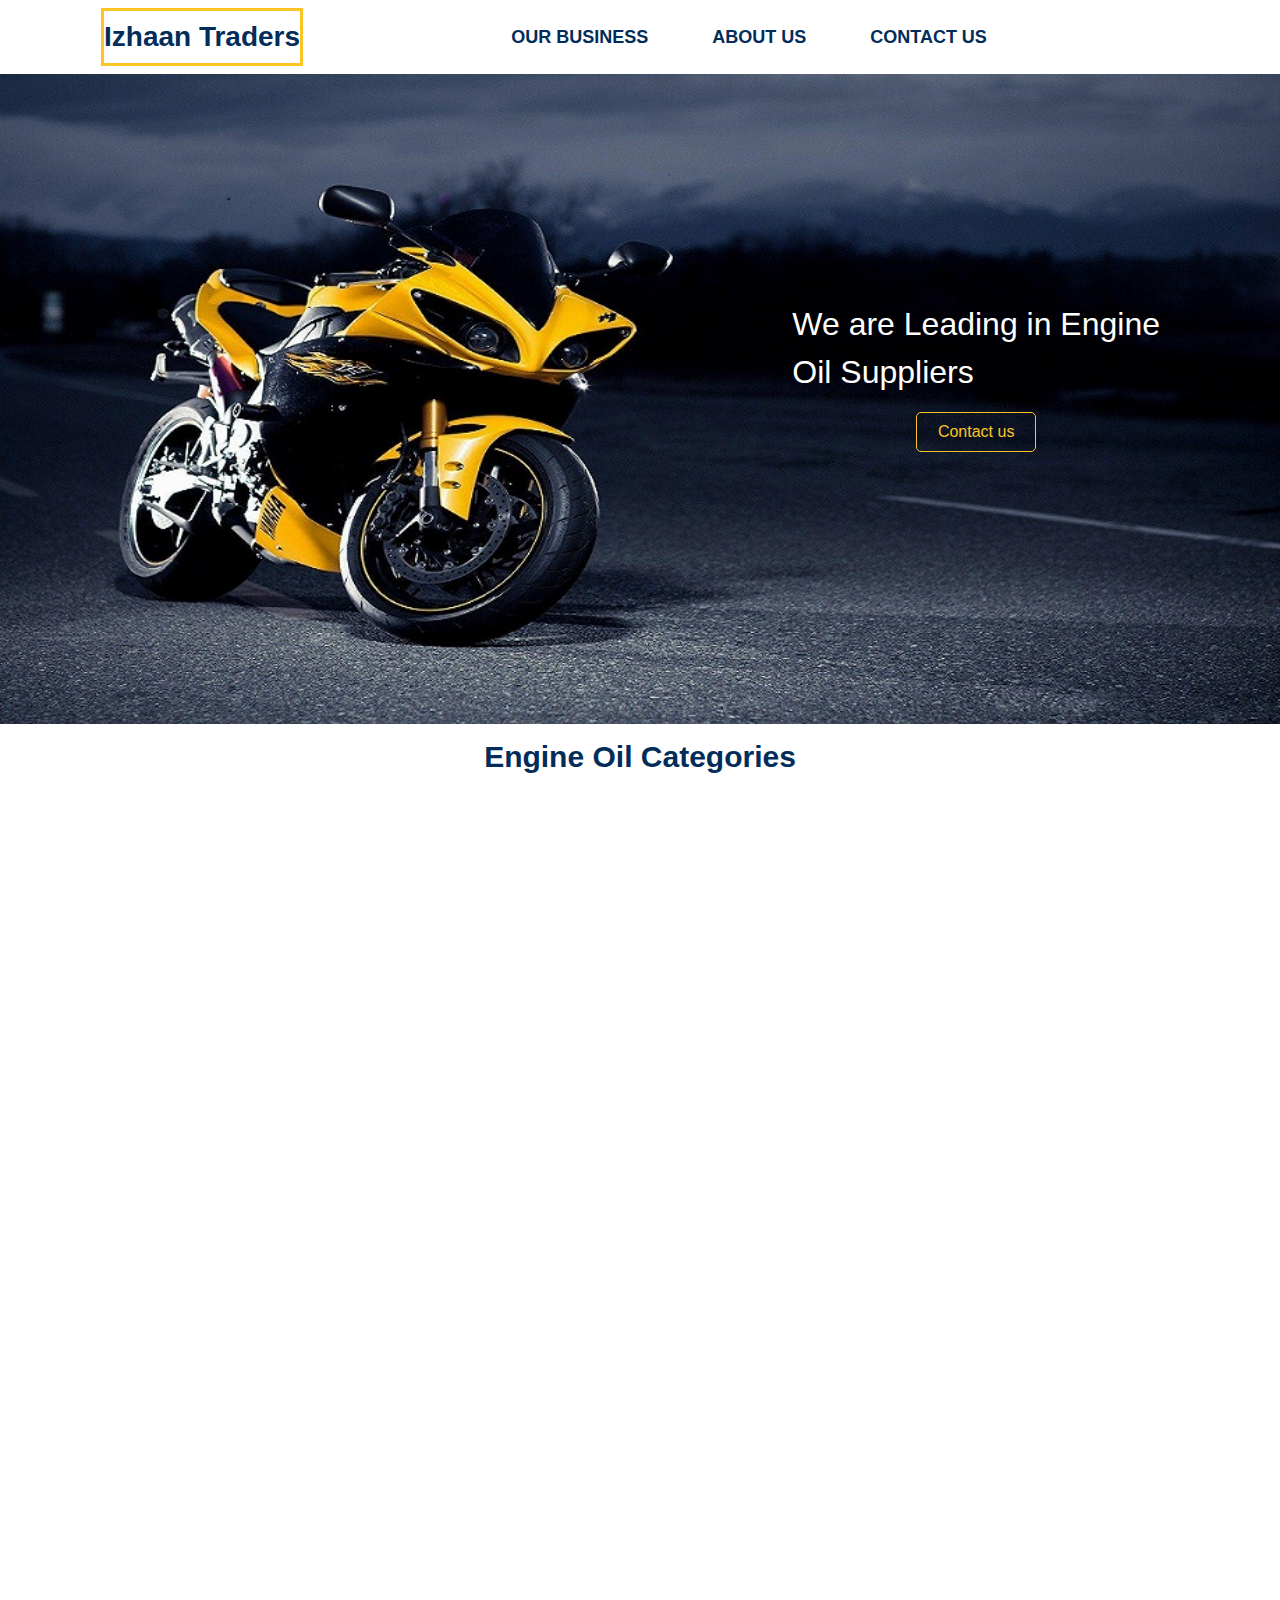
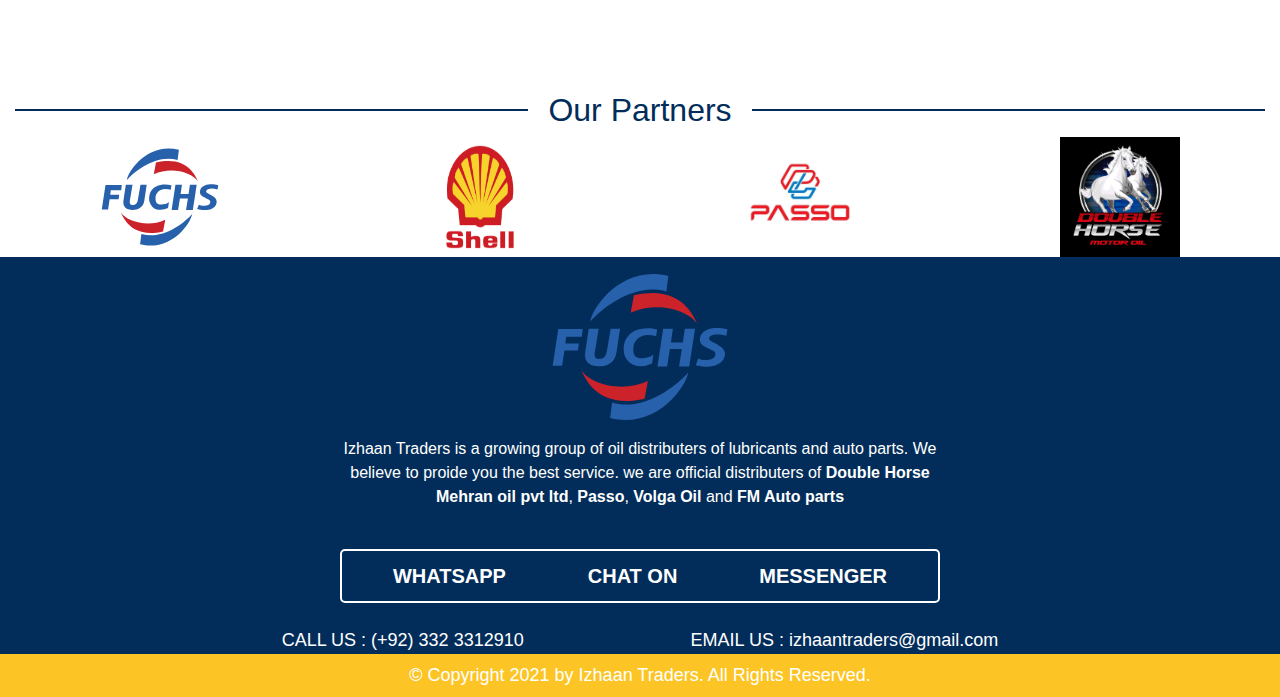
==== index.html @ 20496f2f "Work in progress" ====
<!DOCTYPE html>
<html lang="en">

<head>
  <meta charset="UTF-8">
  <meta http-equiv="X-UA-Compatible" content="IE=edge">
  <meta name="viewport" content="width=device-width, initial-scale=1.0">
  <title>Izhaan Traders</title>
  <link href="https://unpkg.com/aos@2.3.1/dist/aos.css" rel="stylesheet">

  <link rel="stylesheet" href="https://cdnjs.cloudflare.com/ajax/libs/animate.css/4.1.1/animate.min.css" />
  <link rel="stylesheet" href="./bootstrap-4.6.1-dist/css/bootstrap.min.css">
  <link rel="stylesheet" href="style.css">
  <link rel="stylesheet" href="https://pro.fontawesome.com/releases/v5.10.0/css/all.css"
    integrity="sha384-AYmEC3Yw5cVb3ZcuHtOA93w35dYTsvhLPVnYs9eStHfGJvOvKxVfELGroGkvsg+p" crossorigin="anonymous" />
</head>

<body>

  <div class="navBar container">
    <nav class="navbar navbar-expand-lg navbar-light">
      <a class="web-logo navbar-brand animate__animated animate__zoomIn" href="#">Izhaan Traders</a>
      <button class="navbar-toggler" type="button" data-toggle="collapse" data-target="#navbarNav"
        aria-controls="navbarNav" aria-expanded="false" aria-label="Toggle navigation">
        <span class="navbar-toggler-icon"></span>
      </button>
      <div class="collapse navbar-collapse" id="navbarNav">
        <ul class="navLinks navbar-nav mx-auto">
          <!-- <li class="nav-item active px-3">
                  <a class="nav-link" href="#">HOME <span class="sr-only">(current)</span></a>
                </li> -->
          <li class="nav-item px-4">
            <a class="nav-link" href="#">OUR BUSINESS</a>
          </li>
          <li class="nav-item px-4">
            <a class="nav-link" href="#">ABOUT US</a>
          </li>
          <li class="nav-item px-4">
            <a class="nav-link">CONTACT US</a>
          </li>
        </ul>
      </div>
    </nav>
  </div>

  <!-- <div class="coroussel">
        <div id="carouselExampleSlidesOnly" class="carousel slide" data-ride="carousel">
            <div class="carousel-inner">
              <div class="carousel-item active">
                  <img src="./images/sliderImg1.jpeg" class="d-block w-100" alt="...">
              </div>
              <div class="carousel-item">
                <img src="./images/sliderImg1.jpeg" class="d-block w-100" alt="...">
              </div>
              <div class="carousel-item">
                <img src="./images/sliderImg1.jpeg" class="d-block w-100" alt="...">
              </div>
            </div>
          </div>
    </div> -->

  <!-- <div class="partnerSection">
        <span>Our Partners</span>
    </div> -->

  <div class="head">
    <img src="./images/backGround2.jpg" alt="">
    <div class="headBody">
      <p class="headTitle">We are Leading in Engine <br> Oil Suppliers</p>
      <button class="contactBtn">Contact us</button>
    </div>

  </div>


  <!-- catelogue section -->


  <div class="container-fluid">
    <span>
      <p class="catelogue-heading">Engine Oil Categories</p>
    </span>
    <div class="catelogue-cards-section row">

      <div data-aos="zoom-out-up">
        <div class="catelogue-Cards col-lg-4 col-md-6 col-sm-12 mt-4">
          <div class="catelogue-Cards-inner card mx-auto bg-primary" style="width: 20rem; height: 25rem">
            <img src="./images/shell0.7.jpg" class="card-img-top" alt="...">
            <div class="card-body">
              <h5 class="card-title">Shell 0.7</h5>
              <p class="card-text">Shell Advance AX 3 (20W-50) 0.7L, Mineral, Motorcycle Oil, Bike Oil, 4T</p>
            </div>
          </div>
        </div>

      </div>
      <div data-aos="zoom-out-up">
        <div class="catelogue-Cards col-lg-4 col-md-6 col-sm-12 mt-4">
          <div class="catelogue-Cards-inner card mx-auto bg-primary" style="width: 20rem; height: 25rem">
            <img src="./images/shell0.7.jpg" class="card-img-top" alt="...">
            <div class="card-body">
              <h5 class="card-title">Shell 0.7</h5>
              <p class="card-text">Shell Advance AX 3 (20W-50) 0.7L, Mineral, Motorcycle Oil, Bike Oil, 4T</p>
            </div>
          </div>
        </div>

      </div>
      <div data-aos="zoom-out-up">
        <div class="catelogue-Cards col-lg-4 col-md-6 col-sm-12 mt-4">
          <div class="catelogue-Cards-inner card mx-auto bg-primary" style="width: 20rem; height: 25rem">
            <img src="./images/shell0.7.jpg" class="card-img-top" alt="...">
            <div class="card-body">
              <h5 class="card-title">Shell 0.7</h5>
              <p class="card-text">Shell Advance AX 3 (20W-50) 0.7L, Mineral, Motorcycle Oil, Bike Oil, 4T</p>
            </div>
          </div>
        </div>

      </div>
      <div data-aos="zoom-out-up">
        <div class="catelogue-Cards col-lg-4 col-md-6 col-sm-12 mt-4">
          <div class="catelogue-Cards-inner card mx-auto bg-primary" style="width: 20rem; height: 25rem">
            <img src="./images/shell0.7.jpg" class="card-img-top" alt="...">
            <div class="card-body">
              <h5 class="card-title">Shell 0.7</h5>
              <p class="card-text">Shell Advance AX 3 (20W-50) 0.7L, Mineral, Motorcycle Oil, Bike Oil, 4T</p>
            </div>
          </div>
        </div>

      </div>
      <div data-aos="zoom-out-up">
        <div class="catelogue-Cards col-lg-4 col-md-6 col-sm-12 mt-4">
          <div class="catelogue-Cards-inner card mx-auto bg-primary" style="width: 20rem; height: 25rem">
            <img src="./images/shell0.7.jpg" class="card-img-top" alt="...">
            <div class="card-body">
              <h5 class="card-title">Shell 0.7</h5>
              <p class="card-text">Shell Advance AX 3 (20W-50) 0.7L, Mineral, Motorcycle Oil, Bike Oil, 4T</p>
            </div>
          </div>
        </div>

      </div>
      <div data-aos="zoom-out-up">
        <div class="catelogue-Cards col-lg-4 col-md-6 col-sm-12 mt-4">
          <div class="catelogue-Cards-inner card mx-auto bg-primary" style="width: 20rem; height: 25rem">
            <img src="./images/shell0.7.jpg" class="card-img-top" alt="...">
            <div class="card-body">
              <h5 class="card-title">Shell 0.7</h5>
              <p class="card-text">Shell Advance AX 3 (20W-50) 0.7L, Mineral, Motorcycle Oil, Bike Oil, 4T</p>
            </div>
          </div>
        </div>

      </div>
    </div>
  </div>



  <!-- partners section -->

  <div class="partner-section mt-5 container-fluid">
    <h2>Our Partners</h2>
    <div class="partners-logo row">
      <div class="d-flex justify-content-center col-lg-3 col-md-6 col-sm-12">
        <img src="./images/fuchs-logo-vector.svg" alt="">
      </div>
      <div class="d-flex justify-content-center col-lg-3 col-md-6 col-sm-12">
        <img src="./images/shell-logo.png" alt="">
      </div>
      <div class="d-flex justify-content-center col-lg-3 col-md-6 col-sm-12">
        <img src="./images/passo-logo.jpg" alt="">
      </div>
      <div class="d-flex justify-content-center col-lg-3 col-md-6 col-sm-12">
        <img src="./images/doubleHorse-logo.jpg" alt="">
      </div>
    </div>
  </div>

  <footer class="footer">
    <!-- <a href="https://wa.me/03020020010/?text=urlencodedtex">whatsApp me</a> -->
    <img src="./images/fuchs-logo-vector.svg" alt="">
    <p>Izhaan Traders is a growing group of oil distributers of lubricants and auto parts. We believe to proide you the
      best
      service. we are official distributers of <strong>Double Horse Mehran oil pvt ltd</strong>, <strong>Passo</strong>,
      <strong>Volga Oil</strong> and <strong>FM Auto parts</strong>
    </p>

    <div class="chat mt-4">
      <a class="whatsApp" href="">WHATSAPP</a>
      <span>CHAT ON</span>
      <a class="faceBook" href="">MESSENGER</a>
    </div>

    <div class="call mt-4">
      <span>
        CALL US : (+92) 332 3312910
      </span>
<span class="hr4"></span>
      <span>
        EMAIL US : izhaantraders@gmail.com
      </span>
    </div>
  </footer>

  <div class="copyrights">
    <span>© Copyright 2021 by Izhaan Traders. All Rights Reserved.</span>
  </div>

</body>
<script src="https://unpkg.com/aos@2.3.1/dist/aos.js"></script>
<script>
  AOS.init();
</script>
<script src="app.js"></script>
<script src="./bootstrap-4.6.1-dist/js/jquery-3.5.1.slim.min.js"></script>
<script src="./bootstrap-4.6.1-dist/js/popper.min.js"></script>
<script src="./bootstrap-4.6.1-dist/js/bootstrap.min.js"></script>

</html>
---- style.css ----
*{
    margin: 0px;
    padding: 0px;
    box-sizing: border-box;
}

.web-logo {
    font-size: 28px;
    font-weight: 600;
    color: #022D5A !important;
    border: 3px solid #FCC525;
}

.navLinks li a{
    /* color: #4B576F !important; */
    /* color: #36445E !important; */
    color: #022D5A !important;
    font-size: 18px;
    font-weight: 700;
}



.head img{
    /* background-image: url(./images/backGround2.jpg);
    background-repeat: no-repeat;
    background-size: cover;
    position: relative; */
    /* min-height: 600px; */
    width: 100%;
    height: 650px;
}


.headBody{
    position: absolute;
    right: 120px;
    top: 300px;

    display: flex;
    flex-direction: column;
}

.contactBtn{
    width: 120px;
    height: 40px;
    border: 1px solid #FCC525;
    color: #FCC525;
    border-radius: 5px;
    background: transparent;
    margin: 0px auto;
}
.headTitle{
    /* color: #FCC525; */
    color: #fff;
    font-size: 32px;
    font-weight: 500;
}

/* catelogue section */

.catelogue{
    margin-top: 20px;
}
.catelogue-cards-section{
    display: flex;
    justify-content: space-evenly;
}

.catelogue-heading{
    font-size: 30px;
    text-align: center;
    font-weight: 700;
    color: #022D5A;
    margin-top: 10px;
}



/* our partners section */

h2 {
    display: flex;
    /* width: 100%; */
    /* justify-content: center; */
    align-items: center;
    /* text-align: center; */
}

.partner-section{

}

h2:before,
h2:after {
    content: '';
    border-top: 2px solid;
    margin: 0 20px 0 0;
    flex: 1 0 20px;
}

h2:after {
    margin: 0 0 0 20px;
}

.partners-logo img{
    width: 120px !important;
    
}
.partner-section{
    color: #022D5A;
}

/* Footer */

.footer{
    background-color: #022D5A;
    color: #fff;
    display: flex;
    flex-direction: column;
    align-items: center;
}

.footer img{
    width: 180px;
}

.footer p{
    width: 600px;
    text-align: center;
}

.chat{
    width: 600px;
    display: flex;
    justify-content: space-around;
    font-size: 20px;
    font-weight: 600;
    border: 2px solid #fff;
    border-radius: 5px;
    padding: 10px;
}
.chat a{
    color: #fff;
    text-decoration: none;
}

.chat .whatsApp:hover{
    color: #25D366;
}

.chat .faceBook:hover{
    color: #4267B2;
}

.call{
    width: 800px;
    display: flex;
    justify-content: space-around;
}

.call span{
    font-size: 18px;
}

.copyrights{
    background-color: #FCC525;
    padding: 8px 0 8px 0;
    color: #fff;
    font-size: 18px;
    font-weight: 500;
    text-align: center;
}


/* just to check */
/* .catelogue-Cards{
    max-width: 300px !important;
    border: 1px solid #FCC525;
} */










/* .catelogue-Cards-inner{
    height: 200px;
} */


/* .catelogue-Cards{
    width: 300px;
    border: 1px solid #FCC525;
}

.card-Image{
    width: 300px;
}

.cardTitle{
    background-color: #022D5A;
    color: #fff;
    display: flex;
    align-items: center;
    justify-content: center;
    height: 50px;
} */





@media screen and (max-width: 1042px) {

    .headBody{
        position: absolute;
        right: 40px;
        top: 300px;
    }

    .headTitle{
        font-size: 28px;
      
    }
  }



@media screen and (max-width: 768px) {

    .headBody{
        position: absolute;
        right: 30px;
        top: 300px;
    }

    .headTitle{
        font-size: 26px;
      
    }
  }

  @media screen and (max-width: 576px) {

    .headBody{
        /* filter: blur(1px); */
        position: absolute;
        top: 40%;
        left: 50%;
        /* background: skyblue; */
        /* display: flex;
        justify-content: center; */
    }

    .headTitle{
        font-size: 26px;
        /* background-color: rgb(0,0,0); 
  background-color: rgba(0,0,0, 0.4); */
      
    }
  }
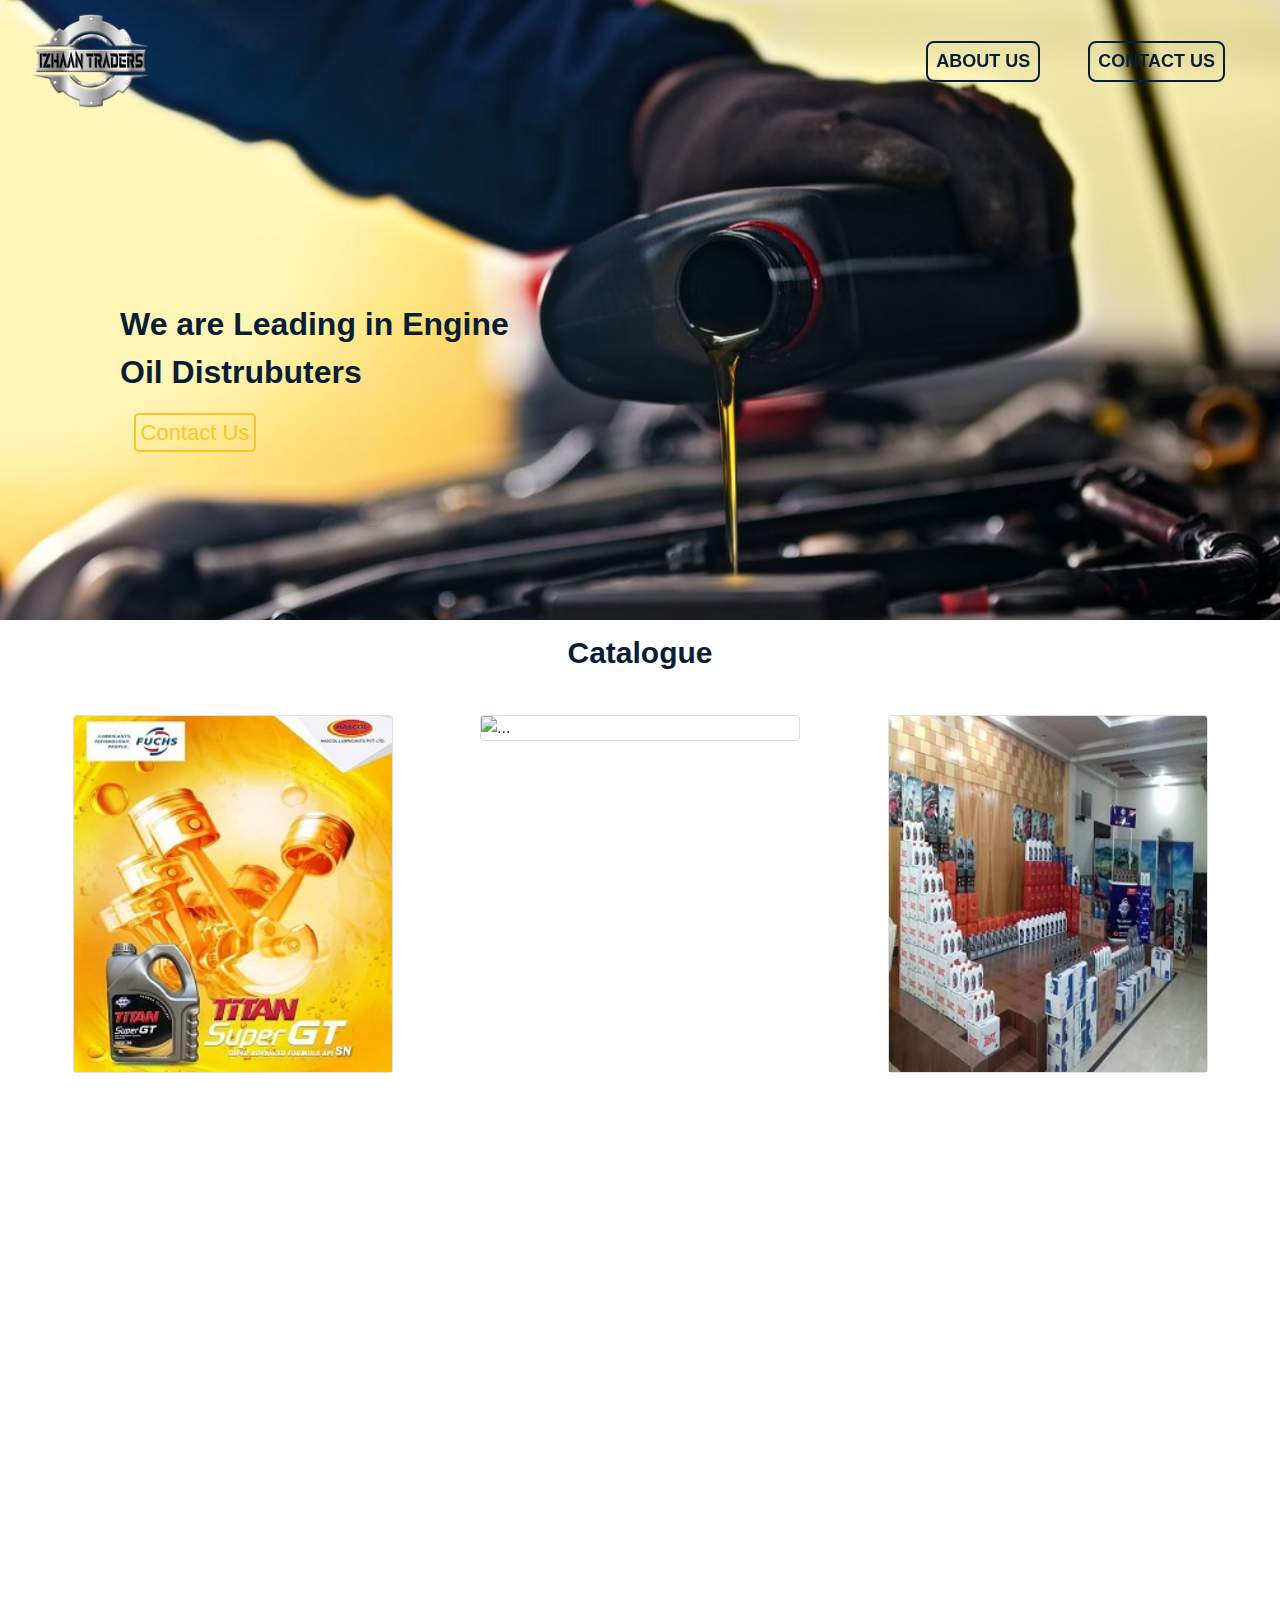
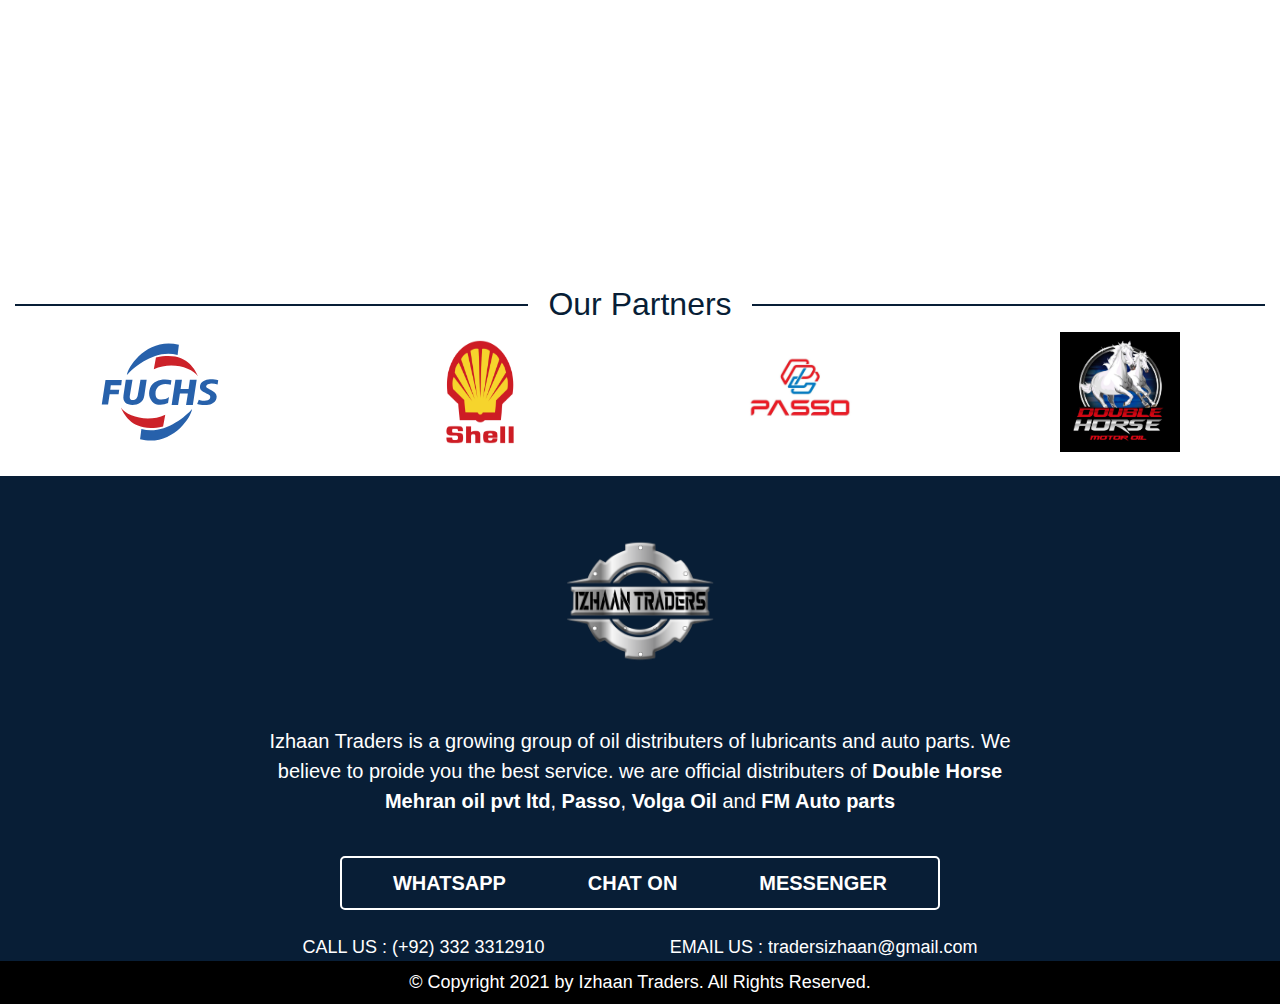
==== commit 5bd96b0c: "nearl to complete" ====
--- a/index.html
+++ b/index.html
@@ -17,57 +17,34 @@
 
 <body>
 
-  <div class="navBar container">
+  <div class="nav-box container-fluid fixed-top">
     <nav class="navbar navbar-expand-lg navbar-light">
-      <a class="web-logo navbar-brand animate__animated animate__zoomIn" href="#">Izhaan Traders</a>
+      <a class="web-logo navbar-brand animate__animated animate__zoomIn" href="#"><img src="./images/logo.png" alt=""></a>
       <button class="navbar-toggler" type="button" data-toggle="collapse" data-target="#navbarNav"
         aria-controls="navbarNav" aria-expanded="false" aria-label="Toggle navigation">
         <span class="navbar-toggler-icon"></span>
       </button>
       <div class="collapse navbar-collapse" id="navbarNav">
-        <ul class="navLinks navbar-nav mx-auto">
-          <!-- <li class="nav-item active px-3">
-                  <a class="nav-link" href="#">HOME <span class="sr-only">(current)</span></a>
-                </li> -->
-          <li class="nav-item px-4">
+        <ul class="navLinks navbar-nav ml-auto">
+          <!-- <li class="navLi nav-item px-4">
             <a class="nav-link" href="#">OUR BUSINESS</a>
+          </li> -->
+          <li class="navLi nav-item px-4">
+            <a class="nav-link" href="about.html">ABOUT US</a>
           </li>
-          <li class="nav-item px-4">
-            <a class="nav-link" href="#">ABOUT US</a>
-          </li>
-          <li class="nav-item px-4">
-            <a class="nav-link">CONTACT US</a>
+          <li class="navLi nav-item px-4">
+            <a class="nav-link" href="contact.html">CONTACT US</a>
           </li>
         </ul>
       </div>
     </nav>
   </div>
 
-  <!-- <div class="coroussel">
-        <div id="carouselExampleSlidesOnly" class="carousel slide" data-ride="carousel">
-            <div class="carousel-inner">
-              <div class="carousel-item active">
-                  <img src="./images/sliderImg1.jpeg" class="d-block w-100" alt="...">
-              </div>
-              <div class="carousel-item">
-                <img src="./images/sliderImg1.jpeg" class="d-block w-100" alt="...">
-              </div>
-              <div class="carousel-item">
-                <img src="./images/sliderImg1.jpeg" class="d-block w-100" alt="...">
-              </div>
-            </div>
-          </div>
-    </div> -->
-
-  <!-- <div class="partnerSection">
-        <span>Our Partners</span>
-    </div> -->
-
   <div class="head">
-    <img src="./images/backGround2.jpg" alt="">
+    <img src="./images/frontWallpaper.jpg" alt="">
     <div class="headBody">
-      <p class="headTitle">We are Leading in Engine <br> Oil Suppliers</p>
-      <button class="contactBtn">Contact us</button>
+      <p class="headTitle">We are Leading in Engine <br> Oil Distrubuters</p>
+      <button class="contactBtn" ><a href="contact.html">Contact Us</a></button>
     </div>
 
   </div>
@@ -78,78 +55,90 @@
 
   <div class="container-fluid">
     <span>
-      <p class="catelogue-heading">Engine Oil Categories</p>
+      <p class="catelogue-heading">Catalogue</p>
     </span>
     <div class="catelogue-cards-section row">
 
       <div data-aos="zoom-out-up">
-        <div class="catelogue-Cards col-lg-4 col-md-6 col-sm-12 mt-4">
-          <div class="catelogue-Cards-inner card mx-auto bg-primary" style="width: 20rem; height: 25rem">
-            <img src="./images/shell0.7.jpg" class="card-img-top" alt="...">
-            <div class="card-body">
-              <h5 class="card-title">Shell 0.7</h5>
-              <p class="card-text">Shell Advance AX 3 (20W-50) 0.7L, Mineral, Motorcycle Oil, Bike Oil, 4T</p>
-            </div>
-          </div>
-        </div>
-
-      </div>
-      <div data-aos="zoom-out-up">
-        <div class="catelogue-Cards col-lg-4 col-md-6 col-sm-12 mt-4">
-          <div class="catelogue-Cards-inner card mx-auto bg-primary" style="width: 20rem; height: 25rem">
-            <img src="./images/shell0.7.jpg" class="card-img-top" alt="...">
-            <div class="card-body">
-              <h5 class="card-title">Shell 0.7</h5>
-              <p class="card-text">Shell Advance AX 3 (20W-50) 0.7L, Mineral, Motorcycle Oil, Bike Oil, 4T</p>
-            </div>
-          </div>
-        </div>
-
-      </div>
-      <div data-aos="zoom-out-up">
-        <div class="catelogue-Cards col-lg-4 col-md-6 col-sm-12 mt-4">
-          <div class="catelogue-Cards-inner card mx-auto bg-primary" style="width: 20rem; height: 25rem">
-            <img src="./images/shell0.7.jpg" class="card-img-top" alt="...">
-            <div class="card-body">
-              <h5 class="card-title">Shell 0.7</h5>
-              <p class="card-text">Shell Advance AX 3 (20W-50) 0.7L, Mineral, Motorcycle Oil, Bike Oil, 4T</p>
-            </div>
-          </div>
-        </div>
-
-      </div>
-      <div data-aos="zoom-out-up">
-        <div class="catelogue-Cards col-lg-4 col-md-6 col-sm-12 mt-4">
-          <div class="catelogue-Cards-inner card mx-auto bg-primary" style="width: 20rem; height: 25rem">
-            <img src="./images/shell0.7.jpg" class="card-img-top" alt="...">
-            <div class="card-body">
-              <h5 class="card-title">Shell 0.7</h5>
-              <p class="card-text">Shell Advance AX 3 (20W-50) 0.7L, Mineral, Motorcycle Oil, Bike Oil, 4T</p>
-            </div>
-          </div>
-        </div>
-
-      </div>
-      <div data-aos="zoom-out-up">
-        <div class="catelogue-Cards col-lg-4 col-md-6 col-sm-12 mt-4">
-          <div class="catelogue-Cards-inner card mx-auto bg-primary" style="width: 20rem; height: 25rem">
-            <img src="./images/shell0.7.jpg" class="card-img-top" alt="...">
-            <div class="card-body">
-              <h5 class="card-title">Shell 0.7</h5>
-              <p class="card-text">Shell Advance AX 3 (20W-50) 0.7L, Mineral, Motorcycle Oil, Bike Oil, 4T</p>
-            </div>
-          </div>
-        </div>
-
-      </div>
-      <div data-aos="zoom-out-up">
-        <div class="catelogue-Cards col-lg-4 col-md-6 col-sm-12 mt-4">
-          <div class="catelogue-Cards-inner card mx-auto bg-primary" style="width: 20rem; height: 25rem">
-            <img src="./images/shell0.7.jpg" class="card-img-top" alt="...">
-            <div class="card-body">
-              <h5 class="card-title">Shell 0.7</h5>
-              <p class="card-text">Shell Advance AX 3 (20W-50) 0.7L, Mineral, Motorcycle Oil, Bike Oil, 4T</p>
-            </div>
+        <div class="catelogue-Cards col-xl-4 col-lg-4 col-md-6 col-sm-12 mt-4">
+          <div class="catelogue-Cards-inner card mx-auto" style="width: 20rem;">
+            <img src="./images/cc1.jpeg" class="card-img-top" alt="...">
+            
+          </div>
+        </div>
+
+      </div>
+      <div data-aos="zoom-out-up">
+        <div class="catelogue-Cards col-xl-4 col-lg-4 col-md-6 col-sm-12 mt-4">
+          <div class="catelogue-Cards-inner card mx-auto" style="width: 20rem;">
+            <img src="./images/cc2.jpeg" class="card-img-top" alt="...">
+            
+          </div>
+        </div>
+
+      </div>
+      <div data-aos="zoom-out-up">
+        <div class="catelogue-Cards col-xl-4 col-lg-4 col-md-6 col-sm-12 mt-4">
+          <div class="catelogue-Cards-inner card mx-auto" style="width: 20rem;">
+            <img src="./images/cc3.jpeg" class="card-img-top" alt="...">
+            
+          </div>
+        </div>
+
+      </div>
+      <div data-aos="zoom-out-up">
+        <div class="catelogue-Cards col-xl-4 col-lg-4 col-md-6 col-sm-12 mt-4">
+          <div class="catelogue-Cards-inner card mx-auto" style="width: 20rem;">
+            <img src="./images/cc4.jpeg" class="card-img-top" alt="...">
+            
+          </div>
+        </div>
+
+      </div>
+      <div data-aos="zoom-out-up">
+        <div class="catelogue-Cards col-xl-4 col-lg-4 col-md-6 col-sm-12 mt-4">
+          <div class="catelogue-Cards-inner card mx-auto" style="width: 20rem;">
+            <img src="./images/cc5.jpeg" class="card-img-top" alt="...">
+            
+          </div>
+        </div>
+
+      </div>
+      <div data-aos="zoom-out-up">
+        <div class="catelogue-Cards col-xl-4 col-lg-4 col-md-6 col-sm-12 mt-4">
+          <div class="catelogue-Cards-inner card mx-auto" style="width: 20rem;">
+            <img src="./images/cc6.jpeg" class="card-img-top" alt="...">
+            
+          </div>
+        </div>
+
+      </div>
+
+      <div data-aos="zoom-out-up">
+        <div class="catelogue-Cards col-xl-4 col-lg-4 col-md-6 col-sm-12 mt-4">
+          <div class="catelogue-Cards-inner card mx-auto" style="width: 20rem;">
+            <img src="./images/cc7.jpeg" class="card-img-top" alt="...">
+            
+          </div>
+        </div>
+
+      </div>
+
+      <div data-aos="zoom-out-up">
+        <div class="catelogue-Cards col-xl-4 col-lg-4 col-md-6 col-sm-12 mt-4">
+          <div class="catelogue-Cards-inner card mx-auto" style="width: 20rem;">
+            <img src="./images/cc8.jpeg" class="card-img-top" alt="...">
+            
+          </div>
+        </div>
+
+      </div>
+
+      <div data-aos="zoom-out-up">
+        <div class="catelogue-Cards col-xl-4 col-lg-4 col-md-6 col-sm-12 mt-4">
+          <div class="catelogue-Cards-inner card mx-auto" style="width: 20rem;">
+            <img src="./images/cc9.jpeg" class="card-img-top" alt="...">
+            
           </div>
         </div>
 
@@ -179,9 +168,8 @@
     </div>
   </div>
 
-  <footer class="footer">
-    <!-- <a href="https://wa.me/03020020010/?text=urlencodedtex">whatsApp me</a> -->
-    <img src="./images/fuchs-logo-vector.svg" alt="">
+  <footer class="footer mt-4">
+    <img src="./images/web-logo.png" alt="">
     <p>Izhaan Traders is a growing group of oil distributers of lubricants and auto parts. We believe to proide you the
       best
       service. we are official distributers of <strong>Double Horse Mehran oil pvt ltd</strong>, <strong>Passo</strong>,
@@ -198,9 +186,9 @@
       <span>
         CALL US : (+92) 332 3312910
       </span>
-<span class="hr4"></span>
+
       <span>
-        EMAIL US : izhaantraders@gmail.com
+        EMAIL US : <a href="mailto:tradersizhaan@gmail.com">tradersizhaan@gmail.com</a>
       </span>
     </div>
   </footer>
--- a/style.css
+++ b/style.css
@@ -4,37 +4,50 @@
     box-sizing: border-box;
 }
 
-.web-logo {
-    font-size: 28px;
-    font-weight: 600;
-    color: #022D5A !important;
-    border: 3px solid #FCC525;
+.web-logo img{
+    width: 120px;
+}
+.nav-box{
+    /* position: fixed; */
+    
 }
 
 .navLinks li a{
-    /* color: #4B576F !important; */
-    /* color: #36445E !important; */
-    color: #022D5A !important;
+
+    color: #081E36 !important;
+    /* background-color: #081E36; */
+    padding: 5px 5px 5px 5px;
+    align-items: center !important;
+    border: 2px solid #081E36;
+    border-radius: 8px;
+
     font-size: 18px;
     font-weight: 700;
 }
+.navLi a:hover{
+    background-color: #081E36;
+    color: #fff !important;
+    padding: 5px 5px 5px 5px;
+    align-items: center !important;
+    border-radius: 8px;
+
+}
+
+
+
+/* nav bar ends */
 
 
 
 .head img{
-    /* background-image: url(./images/backGround2.jpg);
-    background-repeat: no-repeat;
-    background-size: cover;
-    position: relative; */
-    /* min-height: 600px; */
     width: 100%;
-    height: 650px;
+    height: 620px;
 }
 
 
 .headBody{
     position: absolute;
-    right: 120px;
+    left: 120px;
     top: 300px;
 
     display: flex;
@@ -42,20 +55,41 @@
 }
 
 .contactBtn{
-    width: 120px;
+    width: 150px;
     height: 40px;
-    border: 1px solid #FCC525;
+    border: none;
+    background: transparent;
+}
+
+.contactBtn a{
+    width: 100%;
+    height: 100%;
+    font-size: 22px;
+    font-weight: 500;
+    border: 2px solid #FCC525;
+    text-decoration: none;
     color: #FCC525;
+    padding: 5px;
     border-radius: 5px;
     background: transparent;
-    margin: 0px auto;
-}
+    /* margin: 0px auto; */
+}
+
+.contactBtn a:hover{
+    background-color: #FCC525;
+    color: #fff;
+}
+
 .headTitle{
     /* color: #FCC525; */
-    color: #fff;
+    /* color: #fff; */
+    color: #081E36;
     font-size: 32px;
-    font-weight: 500;
-}
+    font-weight: 700;
+}
+
+
+
 
 /* catelogue section */
 
@@ -71,9 +105,12 @@
     font-size: 30px;
     text-align: center;
     font-weight: 700;
-    color: #022D5A;
+    color: #081E36;
     margin-top: 10px;
 }
+
+
+
 
 
 
@@ -108,13 +145,18 @@
     
 }
 .partner-section{
-    color: #022D5A;
-}
-
-/* Footer */
+    color: #081E36;
+}
+
+
+
+
+/* -----------Footer----------- */
 
 .footer{
-    background-color: #022D5A;
+    /* background-color: #081E36; */
+    background-color: #081E36;
+    width: 100%;
     color: #fff;
     display: flex;
     flex-direction: column;
@@ -122,13 +164,16 @@
 }
 
 .footer img{
-    width: 180px;
+    max-width: 250px;
 }
 
 .footer p{
-    width: 600px;
+    max-width: 800px;
     text-align: center;
-}
+    font-size: 20px;
+}
+
+/* ------chat section----- */
 
 .chat{
     width: 600px;
@@ -162,9 +207,14 @@
 .call span{
     font-size: 18px;
 }
+.call span a{
+    text-decoration: none !important;
+    color: #fff;
+}
 
 .copyrights{
-    background-color: #FCC525;
+    /* background-color: #FCC525; */
+    background-color: #000;
     padding: 8px 0 8px 0;
     color: #fff;
     font-size: 18px;
@@ -173,47 +223,95 @@
 }
 
 
-/* just to check */
-/* .catelogue-Cards{
-    max-width: 300px !important;
-    border: 1px solid #FCC525;
+
+
+
+/* ----------About page---------- */
+
+.about-Body{
+    display: flex !important;
+    justify-content: center !important;
+}
+
+.about-header{
+    color: #081E36;
+}
+
+/* .aboutPic img{
+    width: 400px;
 } */
 
-
-
-
-
-
-
-
-
-
-/* .catelogue-Cards-inner{
-    height: 200px;
-} */
-
-
-/* .catelogue-Cards{
-    width: 300px;
-    border: 1px solid #FCC525;
-}
-
-.card-Image{
-    width: 300px;
-}
-
-.cardTitle{
-    background-color: #022D5A;
-    color: #fff;
-    display: flex;
+.aboutText{
+    width: 600px;
+    text-align: justify;
+}
+.aboutText p{
+    font-size: 18px;
+    color: #081E36;
+}
+  
+.business-founders{
+    margin-top: 10px;
+    display: flex;
+    justify-content: space-between;
+}
+
+.founder-box,.proprietor-box{
+    width: 45%;
+    background-color: #081E36;
+    color: #fff;
+    border-radius: 8px;
+    padding: 10px;
+}
+
+
+
+/* -------contact page--------- */
+.contact-Body{
+    display: flex !important;
+    justify-content: center !important;
+}
+
+.contact-header{
+    color: #081E36;
+}
+
+.contact{
+    display: flex;
+    flex-direction: column;
     align-items: center;
-    justify-content: center;
-    height: 50px;
-} */
-
-
-
-
+    width: 100%;
+}
+
+.contact-by{
+    display: flex;
+    flex-direction: column;
+    width: 500px;
+    align-items: center;
+}
+
+.contact-by span{
+    font-size: 24px;
+    font-weight: 700;
+    color: #081E36;
+}
+.contact-by p{
+    color: #FCC525;
+    font-size: 18px;
+}
+
+.map div{
+    font-size: 26px;
+    font-weight: 700;
+    color: #081E36;
+    text-align: center;
+
+}
+
+
+.map iframe{
+    width: 100%;
+}
 
 @media screen and (max-width: 1042px) {
 
@@ -241,26 +339,65 @@
 
     .headTitle{
         font-size: 26px;
-      
-    }
+    }
+
+    .business-founders{
+        display: flex;
+        flex-direction: column;
+    }
+
+    .founder-box,.proprietor-box{
+        width: 100%;
+    }
+
+    .chat{
+        width: 400px;
+        font-size: 16px;
+    }
+
+    .call{
+        width: 600px;
+    }
+    
+    .call span{
+        font-size: 16px;
+    }
+
   }
 
   @media screen and (max-width: 576px) {
 
     .headBody{
-        /* filter: blur(1px); */
         position: absolute;
         top: 40%;
         left: 50%;
-        /* background: skyblue; */
-        /* display: flex;
-        justify-content: center; */
+     
     }
 
     .headTitle{
         font-size: 26px;
-        /* background-color: rgb(0,0,0); 
-  background-color: rgba(0,0,0, 0.4); */
+  
       
     }
-  }+
+    .call{
+        width: 100%;
+        display: flex;
+        flex-direction: column;
+        align-items: center;
+    }
+    
+    .call span{
+        font-size: 16px;
+    }
+
+    .copyrights{
+        font-size: 16px;
+    }
+
+    .contact-by{
+        width: 80%;
+        font-size: 20px;
+    }
+  }
+
